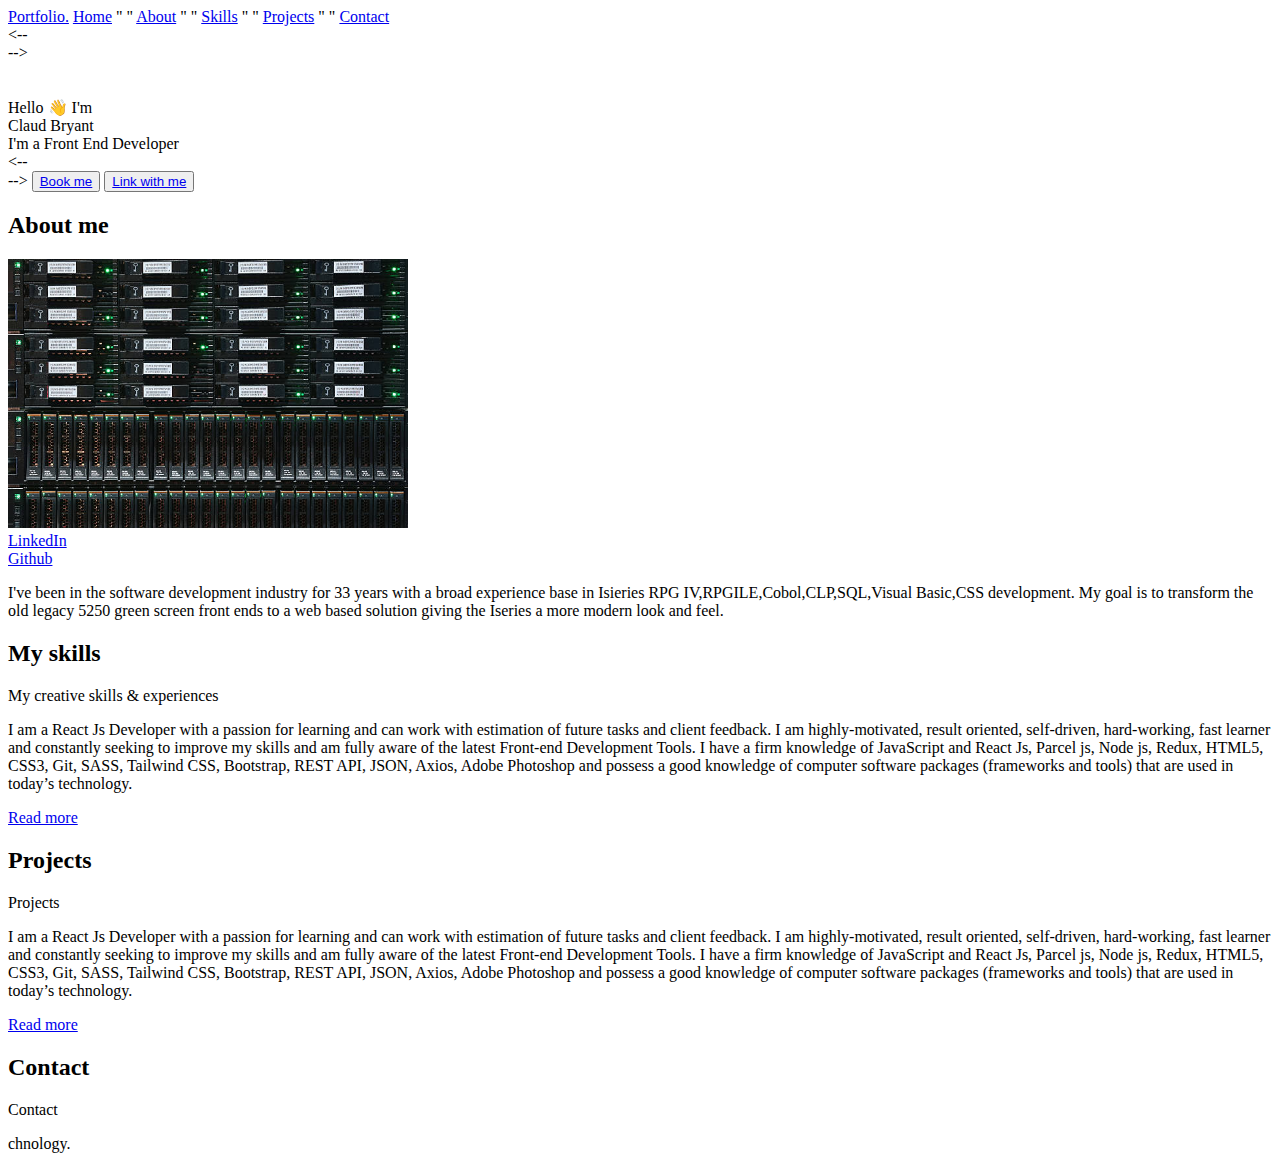
==== index.html @ fb9a52b2 "first commit10" ====
<!DOCTYPE html>
<html lang="en">
<head>
    <meta charset="UTF-8">
    <meta name="viewport" content="width=device-width, initial-scale=1.0">
    <meta name="theme-color" content="#317EFB"/>
    <title>Claud Portfolio</title>
    <link rel="stylesheet" href="/Portfolio/style.css">
</head>
<body>
    <header>
        <nav class="menu">
            <a class="prthome" href="#Home">Portfo<span>lio.</span></a>
            <a class="homeright" href="#Home">Home</a>
            "   "
            <a class="homeright" href="#about">About</a>
            "   "
            <a  class="homeright"href="#skills">Skills</a>
            "   "
            <a class="homeright"href="#projects">Projects</a>
            "   "
            <a class="homeright" href="#contact">Contact</a>
        </nav>
       <-- <div class="max-width">  -->
        <div class="home-content">
         <br>
         <br>
         <div class="text-1">Hello 👋 I'm</div>
         <div class="text-2">Claud Bryant</div>
         <div class="text-3">I'm a <span class="typing">Front End Developer</span>
         </div>
         
       <-- </div> -->
        <button><a class="web" href="https://calendly.com/?utm_source=google&utm_medium=cpc&utm_campaign=SignUps_BrandExact_Search&utm_adgroup=calendly_exact&utm_content=calendly_exact&utm_term=calendly&utm_matchtype=e&utm_targetid=kwd-309663638777&utm_location=9004449&utm_placement=&utm_device=c&gad_source=1&gclid=CjwKCAjwrIixBhBbEiwACEqDJVQePF113VHzhspMCOiyUJZOespRmXqEPaP3zcsTXBoxzn2z1G2e8hoC-bEQAvD_BwE"
             > Book me </a></button>
        <button><a class="web" href="https://www.linkedin.com/in/claud-bryant-966283305" target="_blank"> Link with me </a></button>
        </div>
        
      </div>
    </header>
    <!-- section about -->
        <section class="about" id="about">
            <div class="max-width">
               <h2 class="title fadein">About me</h2>
               <div class="about-content">
                   <div class="column left">
                     <img src="/IMG/serverrack.jpg" alt="Claud Bryant" style="width: 400px;">
                     <div> 
                           <div class="button1">
                              <div class="icon">
                                 <a href="https://www.linkedin.com/in/chetannada" target="_blank">
                                 <i class="fab fa-linkedin"></i>
                              </a></div><a href="https://www.linkedin.com/in/chetannada" target="_blank">
                              <span>LinkedIn </span></a>
                           </div>
                           <div class="button1">
                              <div class="icon">
                                 <a href="https://github.com/chetannada" target="_blank">
                                 <i class="fab fa-github"></i>
                              </a></div><a href="https://github.com/chetannada" target="_blank">
                              <span>Github </span></a> 
                           </div>
                     </div>
                  </div>
                  <div class="about-me">
                     <p>I've been in the software development industry for 33 years with a broad experience base in 
                        Isieries RPG IV,RPGILE,Cobol,CLP,SQL,Visual Basic,CSS development. My goal is to transform the old  
                        legacy 5250 green screen front ends to a web based solution giving the 
                        Iseries a more modern look and feel.</p>
                  </div>
               </div>
            </div>
         </section>
        <!-- ************ -->
              <!-- Skills Section -->
        <section class="skills" id="skills">
            <div class="max-width">
               <h2 class="title fadein showme">My skills</h2>
               <div class="skills-content">
                  <div class="column left">
                     <div class="text">My creative skills &amp; experiences</div>
                     <p>I am a React Js Developer with a passion for learning and can work with estimation of future tasks and client feedback. I am highly-motivated, result oriented, self-driven, hard-working, fast learner and constantly seeking to improve my skills and am fully aware of the latest Front-end Development Tools. I have a firm knowledge of JavaScript and React Js, Parcel js, Node js, Redux, HTML5, CSS3, Git, SASS, Tailwind CSS, Bootstrap, REST API, JSON, Axios, Adobe Photoshop and possess a good knowledge of computer software packages (frameworks and tools) that are used in today’s technology.</p>
                     <a href="#projects">Read more <i class="fas fa-angle-double-right"></i>
                     </a>
                     </div>
                  </div>   
               </div>
            </div>
         </section>       
               <!-- ************ -->
               <!-- Projects -->
        <section class="projects" id="projects">
            <div class="max-width">
               <h2 class="title fadein showme">Projects</h2>
               <div class="projects-content">
                     <div class="text">Projects </div>
                     <p class = "proj">I am a React Js Developer with a passion for learning and 
                        can work with estimation of future tasks and client feedback. 
                        I am highly-motivated, result oriented, self-driven, 
                        hard-working, fast learner and constantly seeking to improve my 
                        skills and am fully aware of the latest Front-end Development Tools. 
                        I have a firm knowledge of JavaScript and React Js, Parcel js, Node 
                        js, Redux, HTML5, CSS3, Git, SASS, Tailwind CSS, Bootstrap, REST 
                        API, JSON, Axios, Adobe Photoshop and possess a good knowledge of 
                        computer software packages (frameworks and tools) that are used in 
                        today’s technology.</p>
                     <a href="#projects">Read more <i class="fas fa-angle-double-right"></i>
                     </a>
               </div>
            </div>
         </section>       
               <!-- ************ -->
               <!-- contact section -->
        <section class="contact" id="contact">
            <div class="max-width">
               <h2 class="title fadein showme">Contact</h2>
               <div class="contact-content">
                     <div class="text">Contact </div>
                     <p>chnology.</p>
                     </a>
               </div>
            </div>
         </section>       
               <!-- ************ -->
</body>
</html>
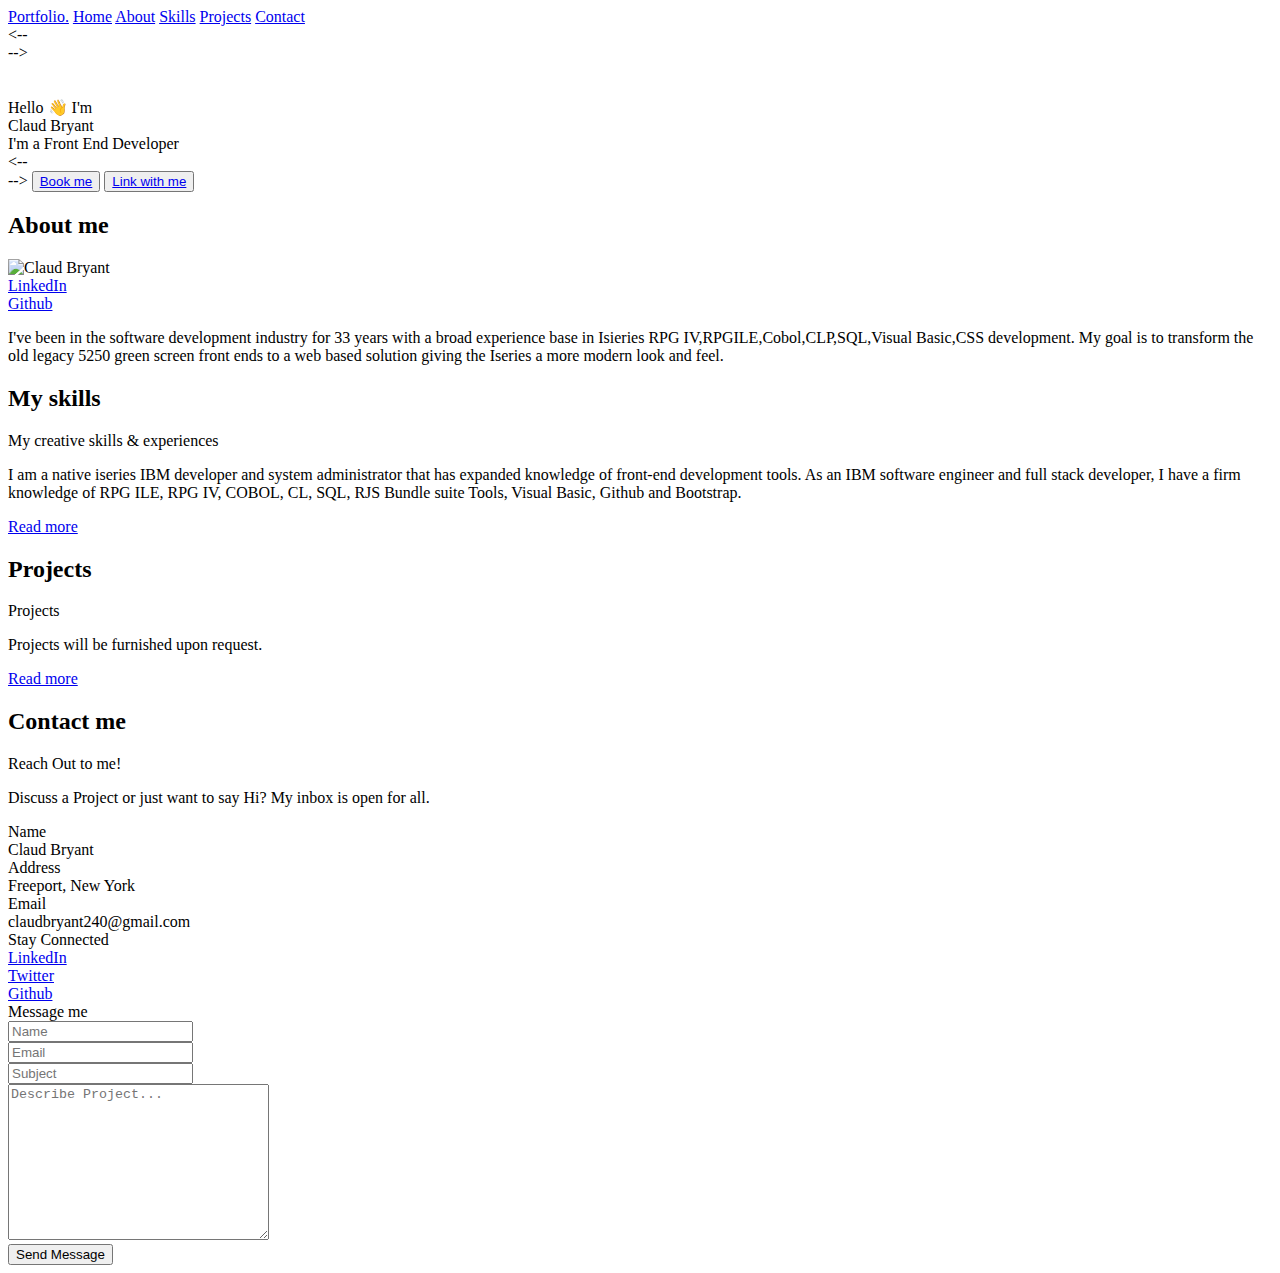
==== commit 4da68a51: "upload refresh" ====
--- a/index.html
+++ b/index.html
@@ -5,20 +5,16 @@
     <meta name="viewport" content="width=device-width, initial-scale=1.0">
     <meta name="theme-color" content="#317EFB"/>
     <title>Claud Portfolio</title>
-    <link rel="stylesheet" href="/Portfolio/style.css">
+    <link rel="stylesheet" href="/Portfolio/style/style.css">
 </head>
 <body>
     <header>
         <nav class="menu">
             <a class="prthome" href="#Home">Portfo<span>lio.</span></a>
             <a class="homeright" href="#Home">Home</a>
-            "   "
             <a class="homeright" href="#about">About</a>
-            "   "
             <a  class="homeright"href="#skills">Skills</a>
-            "   "
             <a class="homeright"href="#projects">Projects</a>
-            "   "
             <a class="homeright" href="#contact">Contact</a>
         </nav>
        <-- <div class="max-width">  -->
@@ -44,7 +40,7 @@
                <h2 class="title fadein">About me</h2>
                <div class="about-content">
                    <div class="column left">
-                     <img src="/IMG/serverrack.jpg" alt="Claud Bryant" style="width: 400px;">
+                     <img src="/Portfolio/IMG/serverrack.jpg" alt="Claud Bryant" style="width: 400px;">
                      <div> 
                            <div class="button1">
                               <div class="icon">
@@ -79,7 +75,8 @@
                <div class="skills-content">
                   <div class="column left">
                      <div class="text">My creative skills &amp; experiences</div>
-                     <p>I am a React Js Developer with a passion for learning and can work with estimation of future tasks and client feedback. I am highly-motivated, result oriented, self-driven, hard-working, fast learner and constantly seeking to improve my skills and am fully aware of the latest Front-end Development Tools. I have a firm knowledge of JavaScript and React Js, Parcel js, Node js, Redux, HTML5, CSS3, Git, SASS, Tailwind CSS, Bootstrap, REST API, JSON, Axios, Adobe Photoshop and possess a good knowledge of computer software packages (frameworks and tools) that are used in today’s technology.</p>
+                     <p>I am a native iseries IBM developer and system administrator that has expanded knowledge of front-end development tools. As an IBM software engineer and 
+                        full stack developer, I have a  firm knowledge of RPG ILE, RPG IV, COBOL, CL, SQL, RJS Bundle suite Tools, Visual Basic, Github and Bootstrap.</p>
                      <a href="#projects">Read more <i class="fas fa-angle-double-right"></i>
                      </a>
                      </div>
@@ -94,16 +91,8 @@
                <h2 class="title fadein showme">Projects</h2>
                <div class="projects-content">
                      <div class="text">Projects </div>
-                     <p class = "proj">I am a React Js Developer with a passion for learning and 
-                        can work with estimation of future tasks and client feedback. 
-                        I am highly-motivated, result oriented, self-driven, 
-                        hard-working, fast learner and constantly seeking to improve my 
-                        skills and am fully aware of the latest Front-end Development Tools. 
-                        I have a firm knowledge of JavaScript and React Js, Parcel js, Node 
-                        js, Redux, HTML5, CSS3, Git, SASS, Tailwind CSS, Bootstrap, REST 
-                        API, JSON, Axios, Adobe Photoshop and possess a good knowledge of 
-                        computer software packages (frameworks and tools) that are used in 
-                        today’s technology.</p>
+                     <p class = "proj">Projects will be furnished upon request.
+                        </p>
                      <a href="#projects">Read more <i class="fas fa-angle-double-right"></i>
                      </a>
                </div>
@@ -111,16 +100,95 @@
          </section>       
                <!-- ************ -->
                <!-- contact section -->
-        <section class="contact" id="contact">
+         <section class="contact" id="contact">
             <div class="max-width">
-               <h2 class="title fadein showme">Contact</h2>
+               <h2 class="title fadein showme">Contact me</h2>
                <div class="contact-content">
-                     <div class="text">Contact </div>
-                     <p>chnology.</p>
-                     </a>
+                  <div class="column left">
+                     <div class="text">Reach Out to me!</div>
+                     <p>Discuss a Project or just want to say Hi? My inbox is open for all.</p>
+                     <div class="icons">
+                        <div class="row">
+                           <i class="fas fa-user"></i>
+                           <div class="info">
+                              <div class="head">Name</div>
+                              <div class="sub-title">Claud Bryant</div>
+                           </div>
+                        </div>
+                        <div class="row">
+                           <i class="fas fa-map-marker-alt"></i>
+                           <div class="info">
+                              <div class="head">Address</div>
+                              <div class="sub-title">Freeport, New York</div>
+                           </div>
+                        </div>
+                        <div class="row">
+                           <i class="fas fa-envelope email-icon"></i>
+                           <div class="info">
+                              <div class="head">Email</div>
+                              <div class="sub-title">claudbryant240@gmail.com</div>
+                           </div>
+                        </div>
+                     </div>
+                     <div class="text1">Stay Connected</div>
+                     <div>
+                        <div class="wrapper">
+                           <div class="button1">
+                              <div class="icon">
+                                 <a href="https://www.linkedin.com/in/claud-bryant-966283305/" target="_blank">
+                                 <i class="fab fa-linkedin"></i>
+                              </a></div><a href="https://www.linkedin.com/in/claud-bryant-966283305/" target="_blank">
+                              <span>LinkedIn </span></a>
+                              
+                           </div>
+                           <div class="buttonmob">
+                              <div class="button1">
+                                 <div class="icon">
+                                    <a href=" " target="_blank">
+                                    <i class="fab fa-twitter"></i>
+                                 </a></div><a href=" " target="_blank">
+                                 <span>Twitter </span></a>
+                                 
+                              </div>
+                           </div>
+                           <div class="buttonmob1"></div>
+                           <div class="button1">
+                              <div class="icon">
+                                 <a href=" " target="_blank">
+                                 <i class="fab fa-github"></i>
+                              </a></div><a href=" " target="_blank">
+                              <span>Github </span></a>
+                              
+                           </div>
+                        </div>
+                     </div>
+                  </div>
+                  <div class="column right">
+                     <div class="text">Message me</div>
+                     <form action="#">
+                        <div class="fields">
+                           <div class="field name">
+                              <input type="text" placeholder="Name" required="">
+                           </div>
+                           <div class="field email">
+                              <input type="email" placeholder="Email" name="email" required="">
+                           </div>
+                        </div>
+                        <div class="field">
+                           <input type="text" placeholder="Subject" required="">
+                        </div>
+                        <div class="field textarea">
+                           <textarea cols="30" rows="10" placeholder="Describe Project..." required=""></textarea>
+                        </div>
+                        <div class="button">
+                           <button type="submit">Send Message <i class="fas fa-paper-plane"></i>
+                           </button>
+                        </div>
+                     </form>
+                  </div>
                </div>
             </div>
-         </section>       
+         </section>     
                <!-- ************ -->
 </body>
 </html>
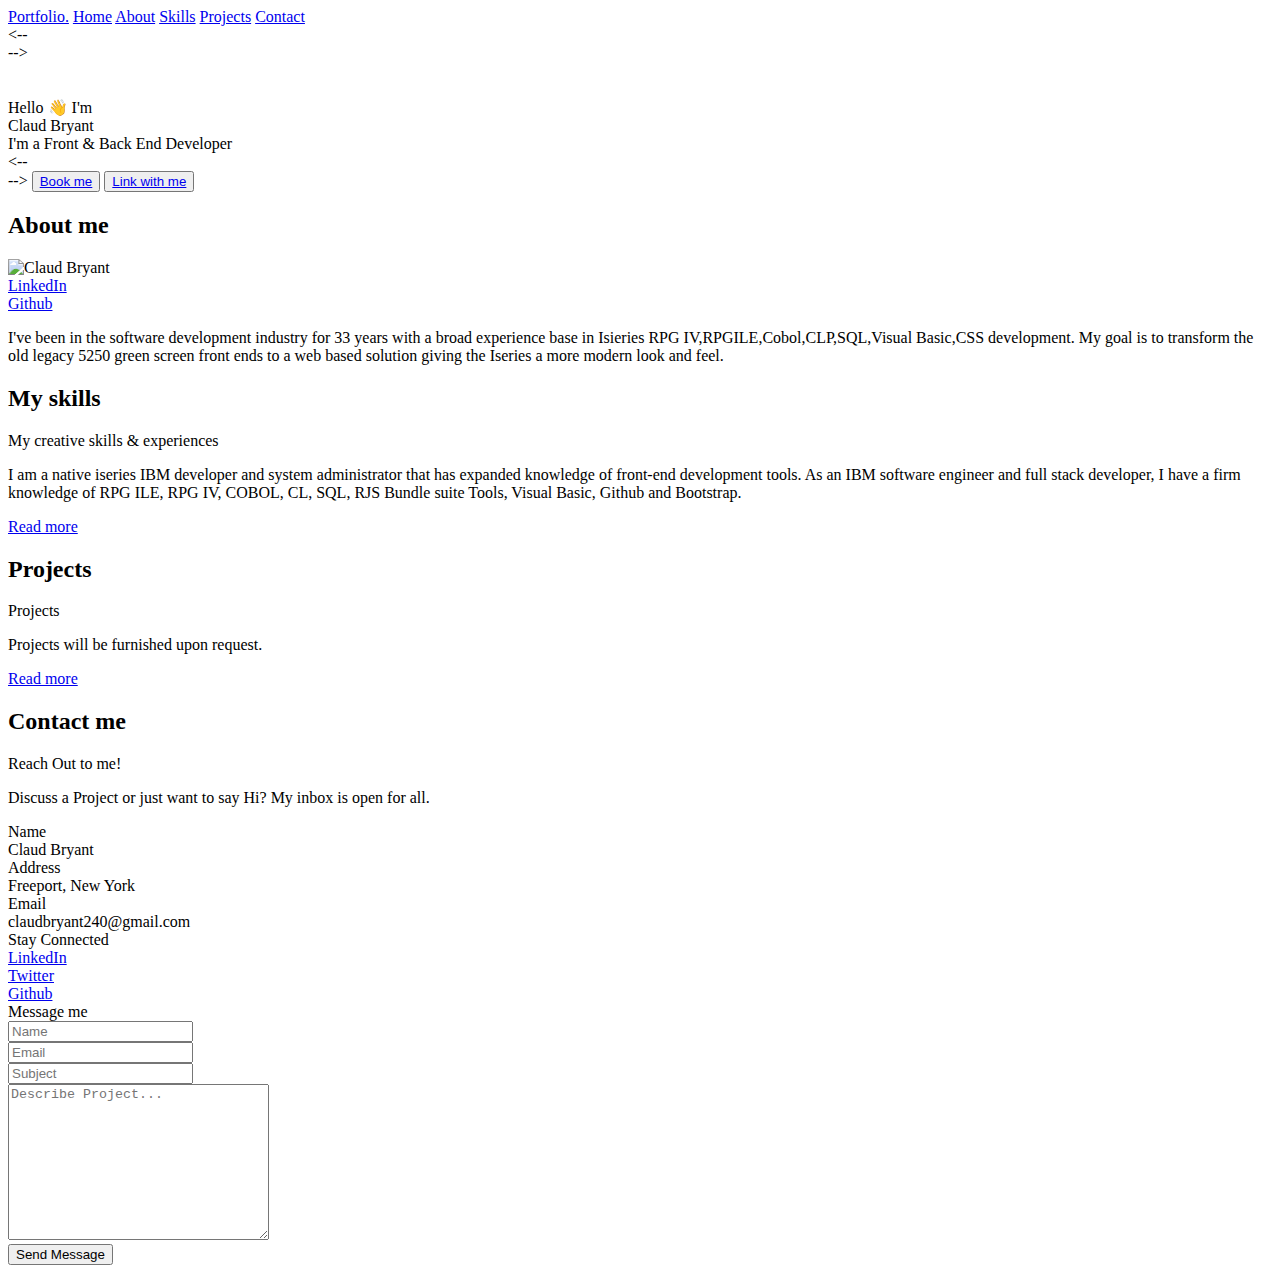
==== commit d5555425: "upload refresh 3" ====
--- a/index.html
+++ b/index.html
@@ -23,7 +23,7 @@
          <br>
          <div class="text-1">Hello 👋 I'm</div>
          <div class="text-2">Claud Bryant</div>
-         <div class="text-3">I'm a <span class="typing">Front End Developer</span>
+         <div class="text-3">I'm a <span class="typing">Front & Back End Developer</span>
          </div>
          
        <-- </div> -->
